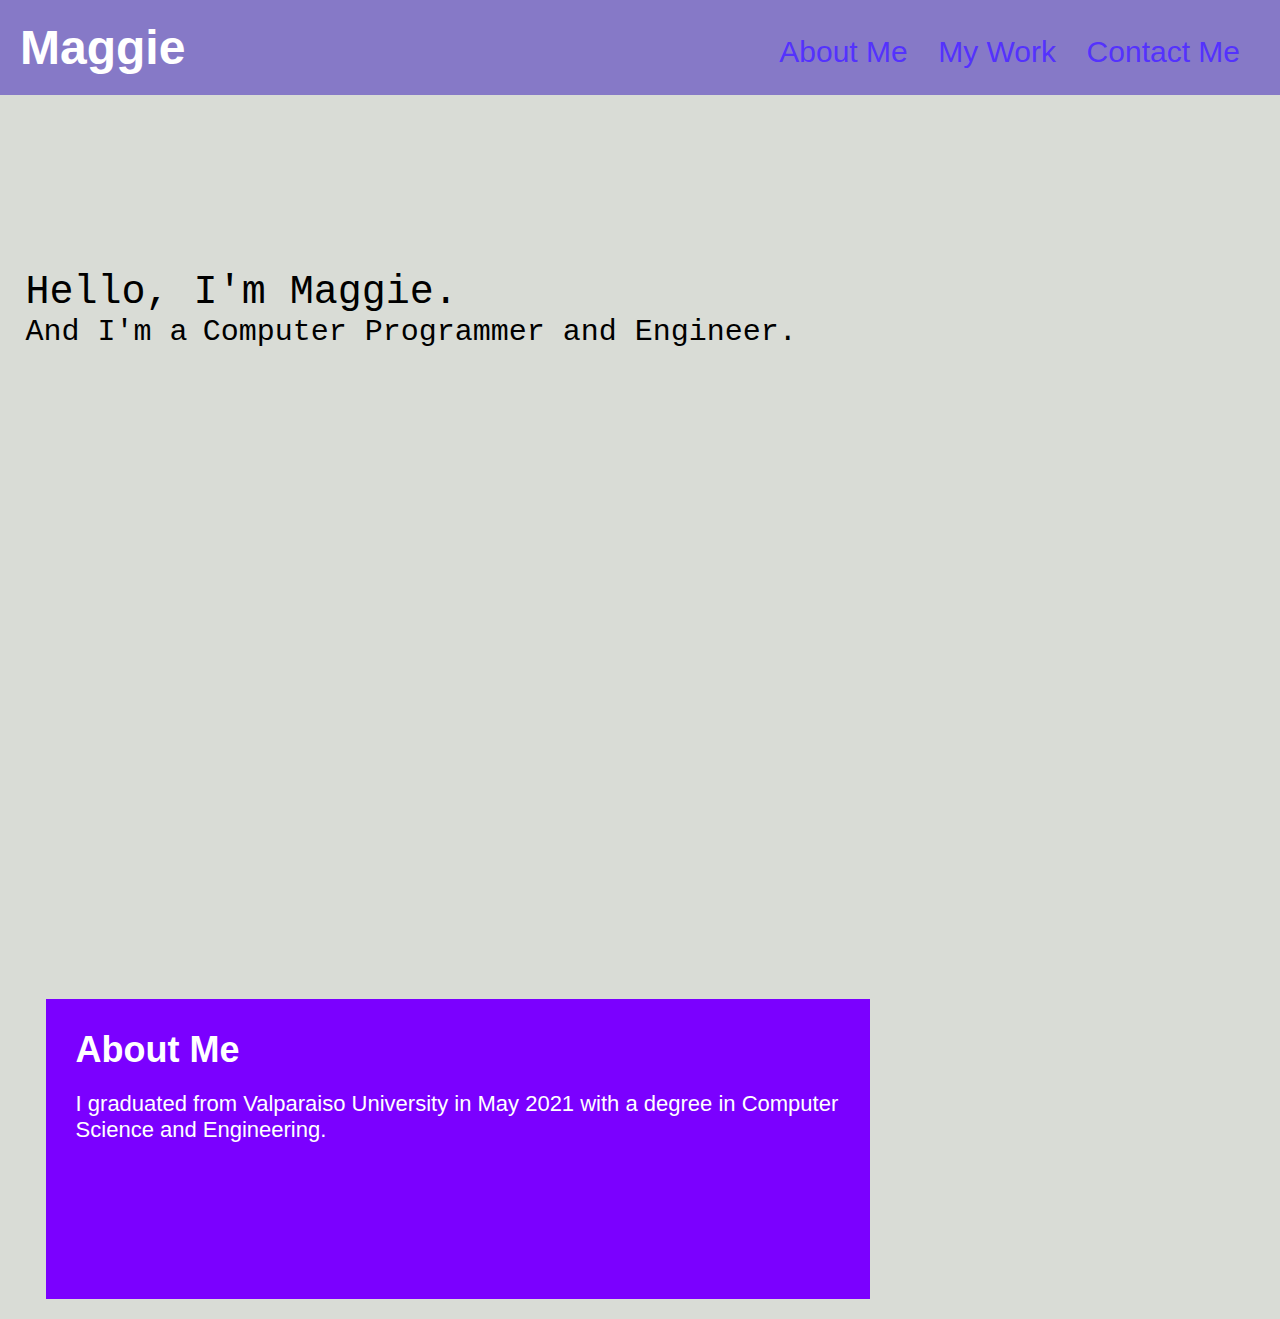
==== index.html @ 693a5bb7 "added nav and typing text to webapp" ====
<!DOCTYPE html>
<html lang="en">

<head>
    <meta charset="utf-8">
    <meta content="width=device-width, initial-scale=1.0" name="viewport">
    
    <!-- Link to styling sheet -->
    <link href="style.css" rel="stylesheet">

    <!-- Title on tab -->
    <title>Personal Portfolio</title>
</head>

<body>
    <header>
        <h1>Maggie</h1>
        <nav>
            <ul class = "menu">
                <li>
                    <a href="#about-me">About Me</a>
                </li>
                <li>
                    <a href="#my-work">My Work</a>
                </li>
                <li>
                    <a href="#contact-me">Contact Me</a>
                </li>
            </ul>
        </nav>
    </header>

    <div class = "main_photo"></div>

    <div class = "content">
        <div class = "text-content">
            <div class = "name">Hello, I'm Maggie.</div>
            <div class="job">
                <span>And I'm a</span>
                <div class="typing-text">
                    <span>Computer Programmer</span>
                    <span>and Engineer.</span>
                </div>
            </div>
        </div>

        <div class="main">
            <main>
                <section class="about-me">
                    <h2>About Me</h2>
                    <p>
                        I graduated from Valparaiso University in May 2021
                        with a degree in Computer Science and Engineering.
                        
                    </p>
                </section>
            </main>
        </div>

    </div>

</body>

</html>
---- style.css ----
/* GENERAL STYLES */
* {
    box-sizing: border-box;
    padding: 0;
    margin: 0;
}

body {
    background-color: #d9dcd6;
}

/* HEADER */

header {
    padding: 20px;
    font-family: 'Trebuchet MS', 'Lucida Sans Unicode', 'Lucida Grande', 'Lucida Sans', Arial, sans-serif;
    background-color: #8679c7;
    color: #ffffff;
}

header h1 {
    display: inline-block;
    font-size: 48px;
}

header nav {
    padding-top: 15px;
    margin-right: 20px;
    float: right;
    font-family: 'Gill Sans', 'Gill Sans MT', Calibri, 'Trebuchet MS', sans-serif;
    font-size: 20px;
}

header nav .menu {
    list-style-type: none;
}

header nav .menu li {
    display: inline-block;
    margin-left: 25px;

}

.menu li a {
    font-size: 30px;
    text-decoration: none;
    color: #5432fd;
}

/* mouse over link */
.menu li a:hover {
    color: whitesmoke;
}

/* visited link */
.menu li a:visited {
    color: rgb(138, 255, 138);
}

.menu li a:link {
    color: #5432fd;
}

/* selected link */
.menu li a:active{
    color: yellow;
}

/* BACKGROUND IMAGE */

.main_photo {
    height: 800px;
    width: 100%;
    margin-bottom: 25px;
    background-image: url("assests/images/avatar.jpg");
    background-size: cover;
    background-position: center;
}


/* banner with name and job */

.content {
    font-family: 'Courier New', Courier, monospace;
    position: absolute;
    top: 30%;
    left: 2%;
}

.content .name {
    font-size: 40px;
}

.content .job {
    font-size: 30px;
    display: flex;
}

/* typing text animation */

.content .job .typing-text {
    margin-left: 15px;
    white-space: nowrap;
    overflow: hidden;
    animation: typing 10s steps(33) infinite;
}
@keyframes typing {
    0% {
        width: 0ch;
    }
    50% {
        width: 33ch;
    }
    100% {
        width: 0ch;
    }
}

/* MAIN */

.main {
    width: 75%;
    display: inline-block;
    margin-top: 650px;
    margin-left: 20px;
}

.about-me {
    font-size: 22px;
    margin-bottom: 20px;
    padding: 30px;
    height: 300px;
    font-family: 'Gill Sans', 'Gill Sans MT', Calibri, 'Trebuchet MS', sans-serif;
    background-color: #7b00ff;
    color: #ffffff;
}

.about-me h2 {
    margin-bottom: 20px;
    font-size: 36px;
}
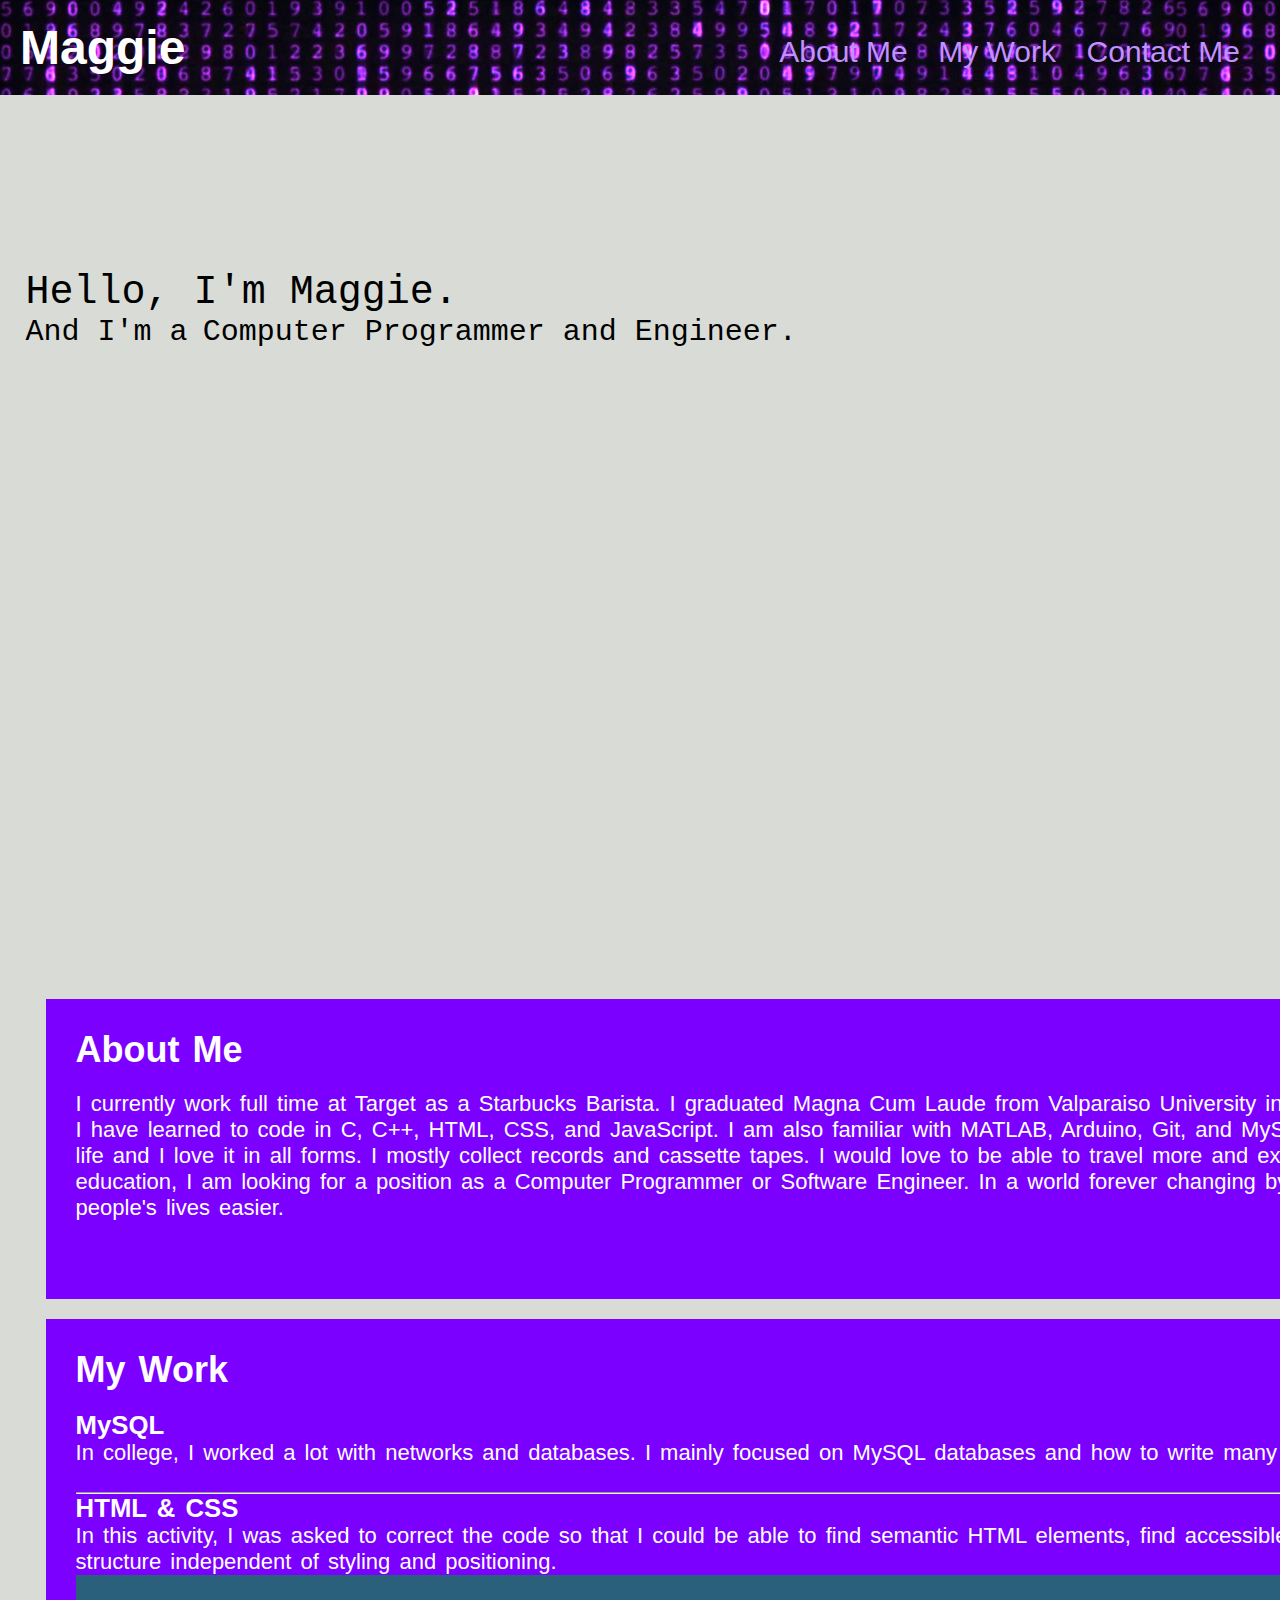
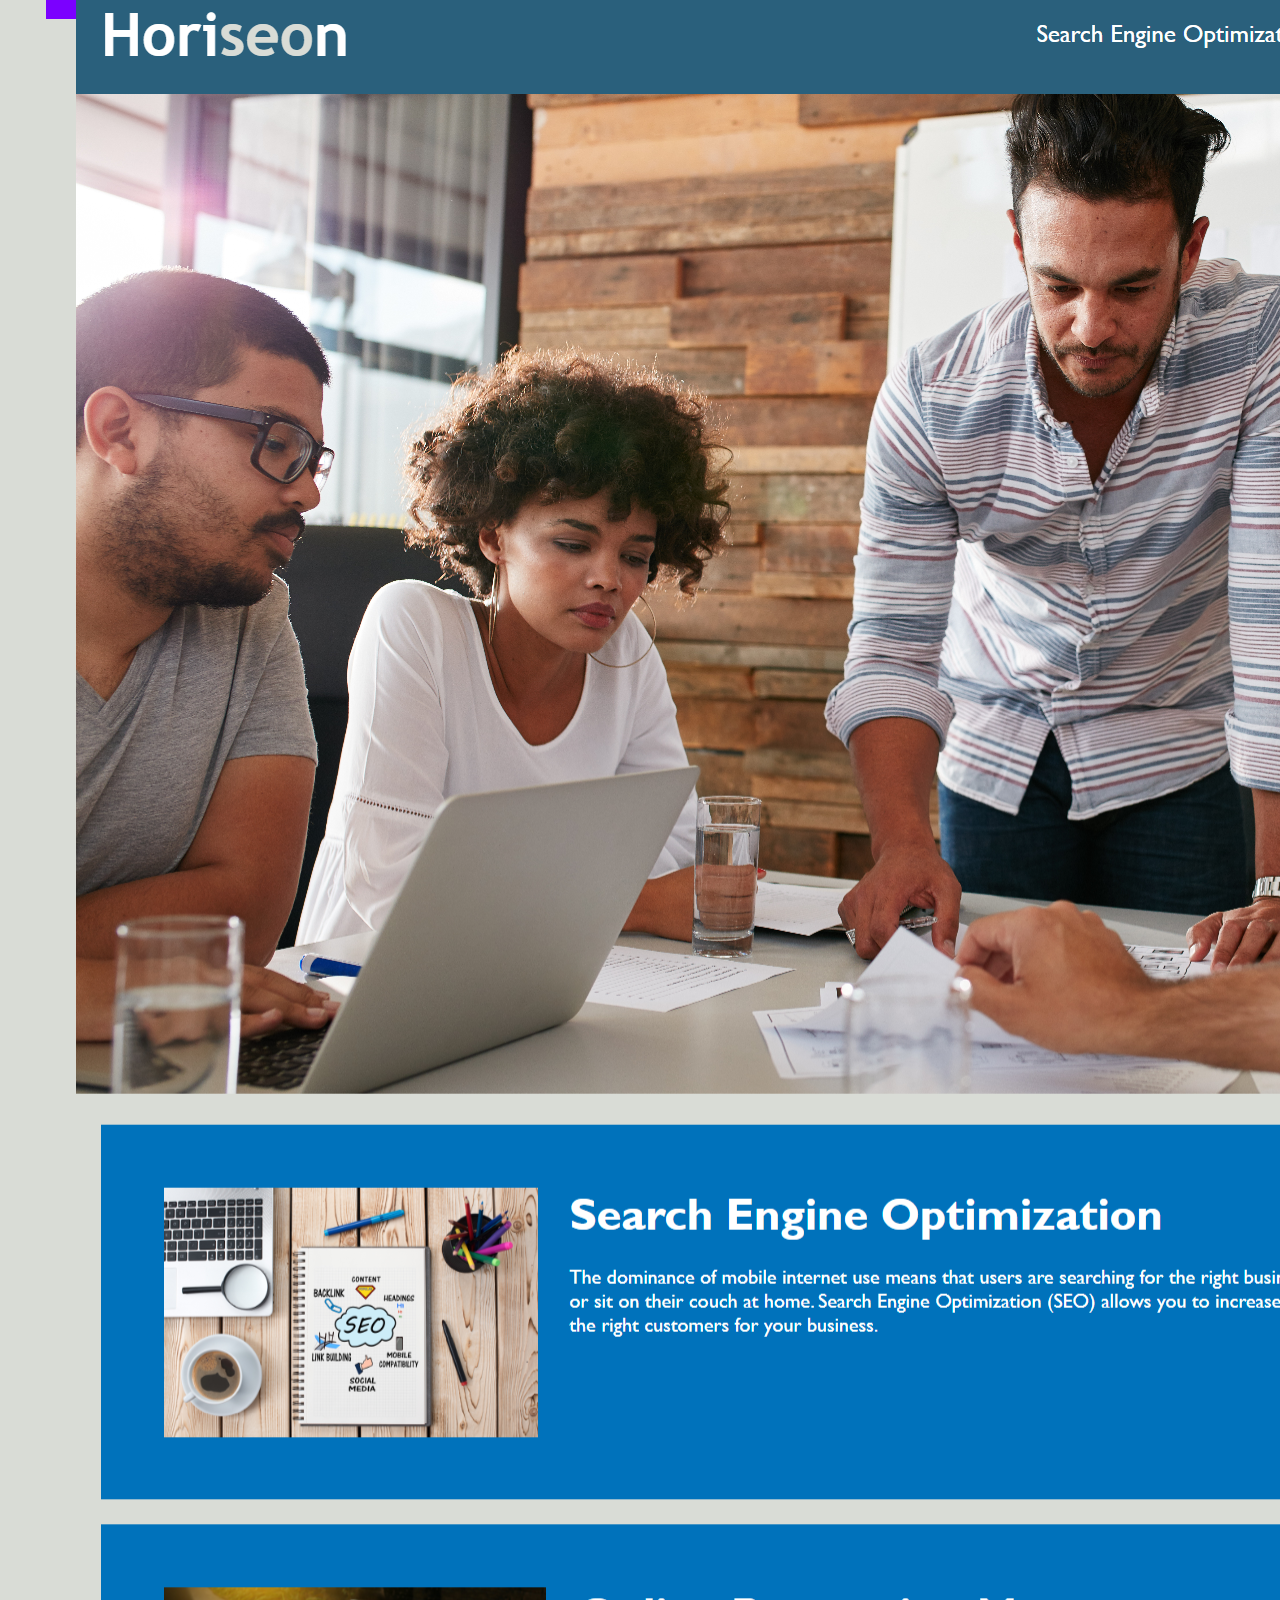
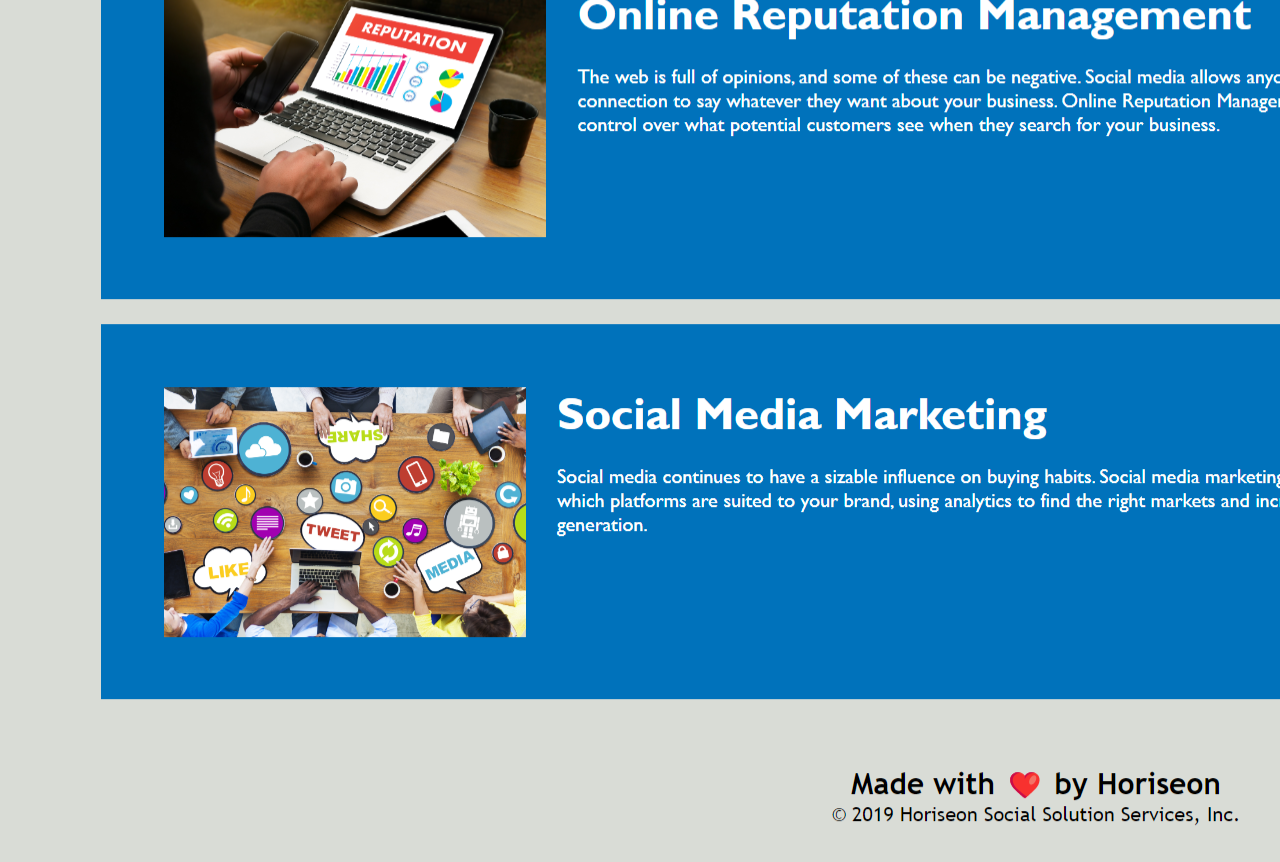
==== commit 7e91c90b: "updated minor errors" ====
--- a/index.html
+++ b/index.html
@@ -13,8 +13,10 @@
 </head>
 
 <body>
-    <header>
+    <!-- id in order to add a background image -->
+    <header id="header-background">
         <h1>Maggie</h1>
+        <!-- navigation bar -->
         <nav>
             <ul class = "menu">
                 <li>
@@ -30,8 +32,10 @@
         </nav>
     </header>
 
+    <!-- photo of me -->
     <div class = "main_photo"></div>
 
+    <!-- banner with my name and job -->
     <div class = "content">
         <div class = "text-content">
             <div class = "name">Hello, I'm Maggie.</div>
@@ -44,15 +48,58 @@
             </div>
         </div>
 
+        <!-- main body with my information -->
         <div class="main">
             <main>
-                <section class="about-me">
+
+                <!-- about me section -->
+                <section id="about-me" class="about-me">
                     <h2>About Me</h2>
                     <p>
-                        I graduated from Valparaiso University in May 2021
+                        I currently work full time at Target as a Starbucks Barista.
+                        I graduated Magna Cum Laude from Valparaiso University in May 2021
                         with a degree in Computer Science and Engineering.
-                        
+                        I have learned to code in C, C++, HTML, CSS, and JavaScript.
+                        I am also familiar with MATLAB, Arduino, Git, and MySQL.
+                        Outside of work, I love film and photography.
+                        Music is my life and I love it in all forms. I mostly collect
+                        records and cassette tapes.
+                        I would love to be able to travel more and experience new things. 
+                        With my current level of experience and education, I am looking for a position
+                        as a Computer Programmer or Software Engineer. 
+                        In a world forever changing by technology, I want to be part of that change
+                        and help make people's lives easier.
                     </p>
+                </section>
+
+                <!-- previous work I have done -->
+                <section id="my-work" class="my-work">
+                    <h2>My Work</h2>
+                    <h3>MySQL</h3>
+                    <p>
+                        In college, I worked a lot with networks and databases.
+                        I mainly focused on MySQL databases and how to write
+                        many different queries. Some examples are shown below.
+                    </p>
+                    <!-- <img src="./assets/images/examp1.jpg" 
+                    alt="Query that selects the postal codes of people that live in CA"
+                    class="float-left"
+                    width="500" height="600"
+                    /> -->
+
+                    <br>
+                    <hr>
+
+                    <h3>HTML & CSS</h3>
+                    <p>
+                        In this activity, I was asked to correct the code so that I could be 
+                        able to find semantic HTML elements, find accessible alt attributes, 
+                        and find that the elements follow a logical structure independent of 
+                        styling and positioning.
+                    </p>
+                    <img src="./assets/images/hw1.png" 
+                    class="float-left"
+                    />
                 </section>
             </main>
         </div>
--- a/style.css
+++ b/style.css
@@ -10,12 +10,13 @@
 }
 
 /* HEADER */
-
 header {
     padding: 20px;
     font-family: 'Trebuchet MS', 'Lucida Sans Unicode', 'Lucida Grande', 'Lucida Sans', Arial, sans-serif;
-    background-color: #8679c7;
+    /* background-color: #8679c7; */
+    background: url(assets/images/matrix.jpg);
     color: #ffffff;
+
 }
 
 header h1 {
@@ -41,10 +42,11 @@
 
 }
 
+/* font size and color of links on nav bar */
 .menu li a {
     font-size: 30px;
     text-decoration: none;
-    color: #5432fd;
+    color: #c290ff;
 }
 
 /* mouse over link */
@@ -52,34 +54,37 @@
     color: whitesmoke;
 }
 
-/* visited link */
-.menu li a:visited {
+
+/* .menu li a:visited {
     color: rgb(138, 255, 138);
 }
 
 .menu li a:link {
     color: #5432fd;
-}
+} */
 
 /* selected link */
 .menu li a:active{
     color: yellow;
 }
 
-/* BACKGROUND IMAGE */
-
+/* BACKGROUND IMAGE OF ME*/
 .main_photo {
     height: 800px;
     width: 100%;
     margin-bottom: 25px;
-    background-image: url("assests/images/avatar.jpg");
+    background-image: url("assets/images/avatar.jpg");
     background-size: cover;
     background-position: center;
 }
 
+.float-left {
+    float: left;
+    margin-right: 25px;
+}
+
 
 /* banner with name and job */
-
 .content {
     font-family: 'Courier New', Courier, monospace;
     position: absolute;
@@ -97,7 +102,6 @@
 }
 
 /* typing text animation */
-
 .content .job .typing-text {
     margin-left: 15px;
     white-space: nowrap;
@@ -116,17 +120,19 @@
     }
 }
 
-/* MAIN */
-
+/* MAIN CONTENT OF PAGE */
 .main {
-    width: 75%;
+    width: 100%;
     display: inline-block;
     margin-top: 650px;
     margin-left: 20px;
 }
 
+/* about me section */
 .about-me {
+    width: 95%;
     font-size: 22px;
+    word-spacing: 3px;
     margin-bottom: 20px;
     padding: 30px;
     height: 300px;
@@ -138,4 +144,22 @@
 .about-me h2 {
     margin-bottom: 20px;
     font-size: 36px;
+}
+
+/* my work section */
+.my-work {
+    width: 95%;
+    font-size: 22px;
+    word-spacing: 3px;
+    margin-bottom: 20px;
+    padding: 30px;
+    height: 300px;
+    font-family: 'Gill Sans', 'Gill Sans MT', Calibri, 'Trebuchet MS', sans-serif;
+    background-color: #7b00ff;
+    color: #ffffff;
+}
+
+.my-work h2 {
+    margin-bottom: 20px;
+    font-size: 36px;
 }